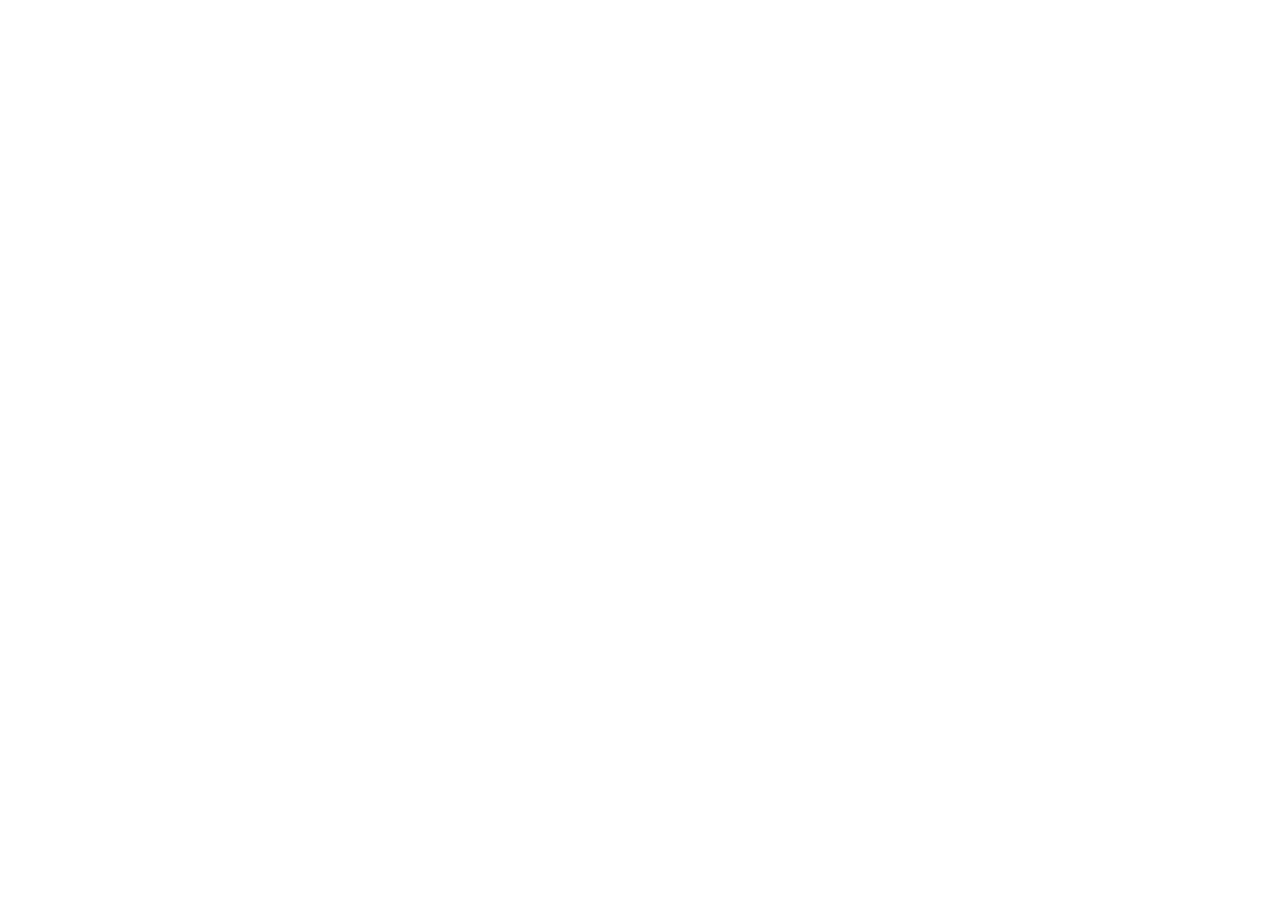
==== Chess/index.html @ 0d1b351b "App projects 1" ====
<!DOCTYPE html>
<html lang="en">
<head>
	<meta charset="UTF-8">
	<meta name="viewport" content="width=device-width, initial-scale=1.0">
	<title>Document</title>
	<link rel="stylesheet" href="style.css">
</head>
<body>
	
	<!-- <section></section> -->

	<script src="script.js"></script>
</body>
</html>
---- Chess/style.css ----
/**{
	margin: 0;
	padding: 0;
	box-sizing: border-box;
}

body{
	background-color: silver;
}

section{
	width: 640px;
	height: 640px;
	outline: 1px solid;
	margin: auto;
	display: flex;
	flex-wrap: wrap;

}

.blok{
	display: flex;
	width: 80px;
	height: 80px;
	outline: 1px solid;
}


.black{
	background-color: black;
}

.white{
	background-color: #f1f1f1;
}*/
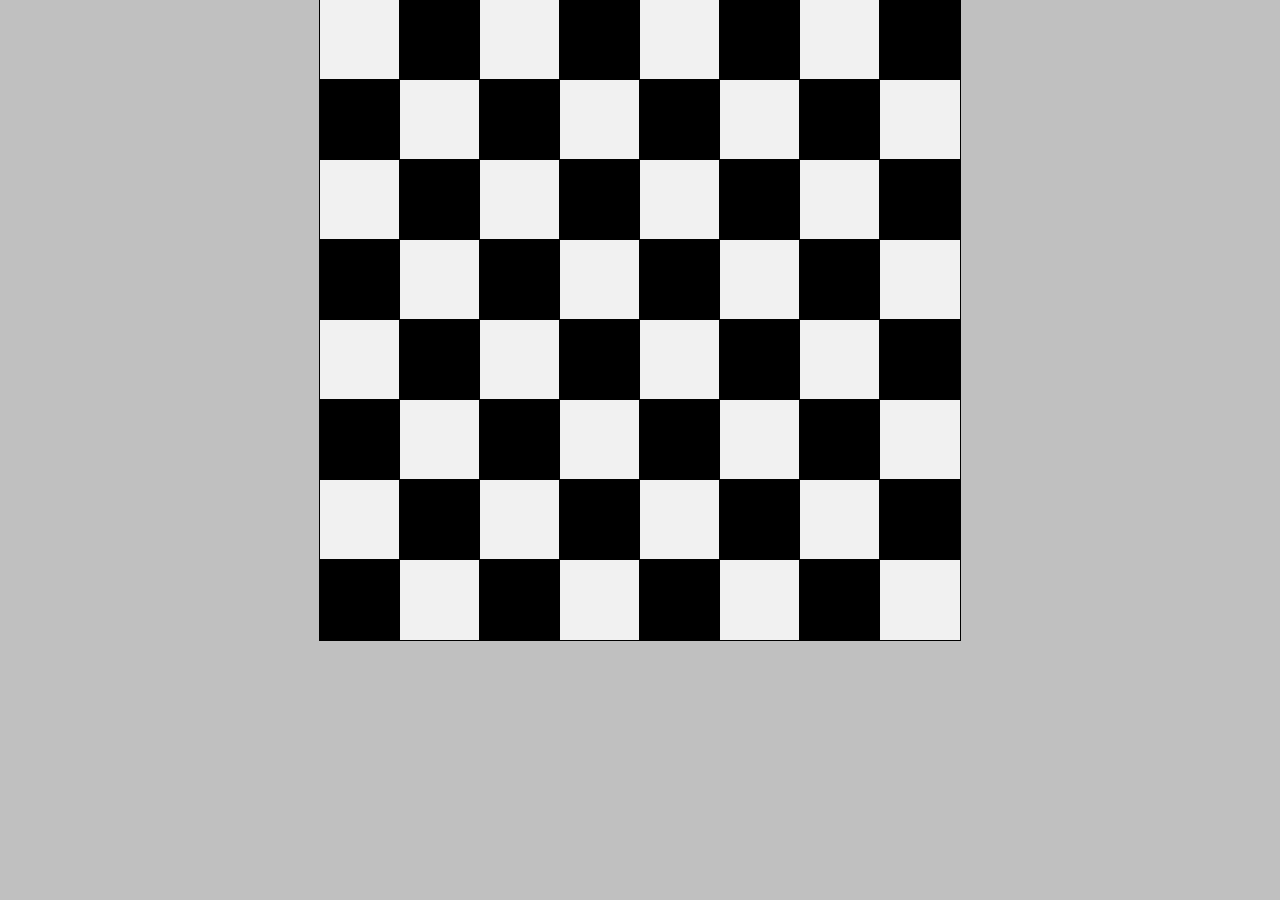
==== commit 1b6fa8a7: "comentic hanecinq filery" ====
--- a/Chess/index.html
+++ b/Chess/index.html
@@ -8,7 +8,7 @@
 </head>
 <body>
 	
-	<!-- <section></section> -->
+	<section></section>
 
 	<script src="script.js"></script>
 </body>
--- a/Chess/style.css
+++ b/Chess/style.css
@@ -1,4 +1,4 @@
-/**{
+*{
 	margin: 0;
 	padding: 0;
 	box-sizing: border-box;
@@ -32,4 +32,4 @@
 
 .white{
 	background-color: #f1f1f1;
-}*/+}
